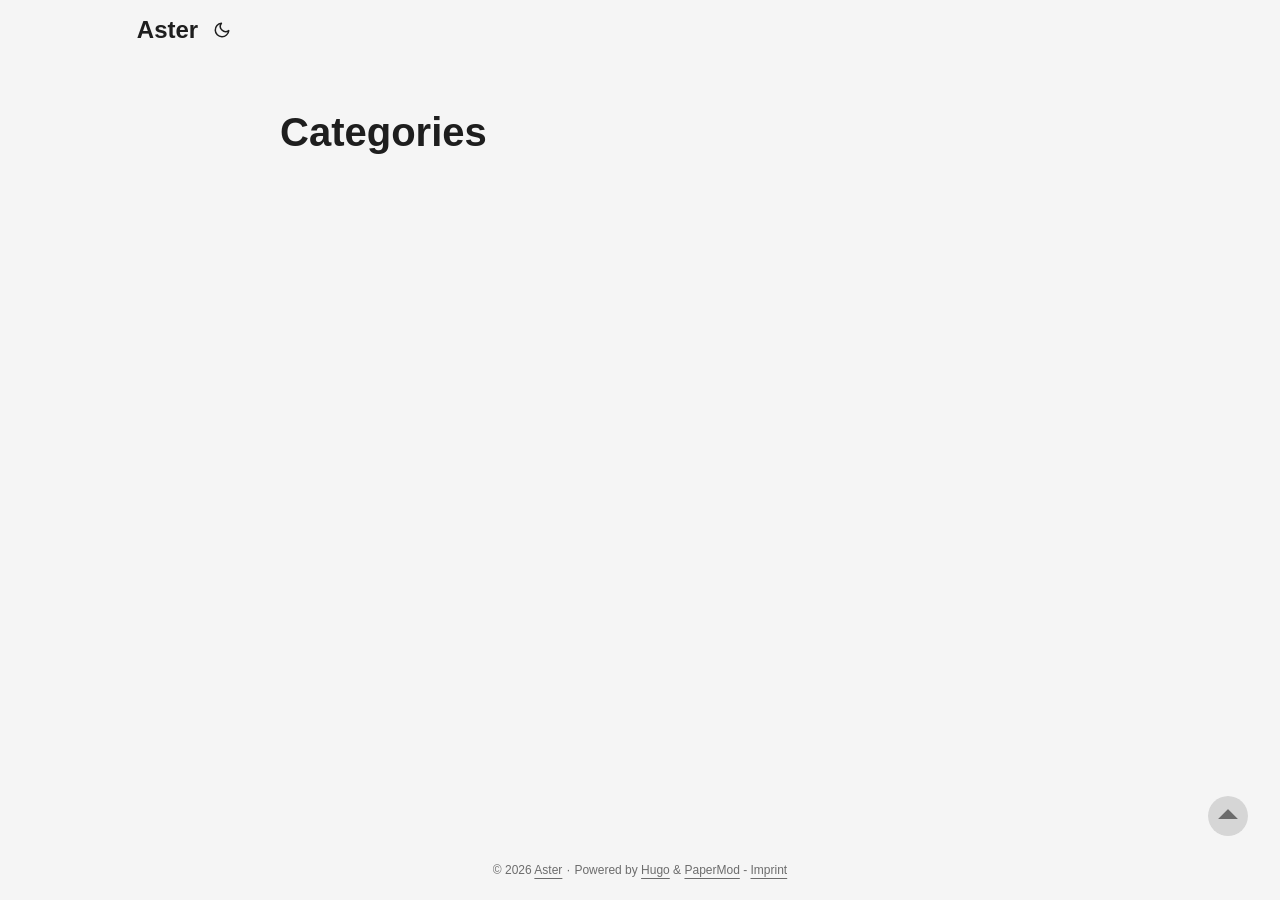
==== categories/index.html @ 7428ec84 "added initial website version" ====
<!doctype html><html lang=en dir=auto data-theme=auto><head><meta charset=utf-8><meta http-equiv=X-UA-Compatible content="IE=edge"><meta name=viewport content="width=device-width,initial-scale=1,shrink-to-fit=no"><meta name=robots content="index, follow"><title>Categories | Aster</title><meta name=keywords content><meta name=description content="Aster Project Website"><meta name=author content="Aster"><link rel=canonical href=https://aster-cca.github.io/categories/><link crossorigin=anonymous href=/assets/css/stylesheet.77eca5330b005abb6e3da10e1d7345abbcf5c69ec44006e632e414b5cfe2cf95.css integrity="sha256-d+ylMwsAWrtuPaEOHXNFq7z1xp7EQAbmMuQUtc/iz5U=" rel="preload stylesheet" as=style><link rel=icon href=https://aster-cca.github.io/%3Clink%20/%20abs%20url%3E><link rel=icon type=image/png sizes=16x16 href=https://aster-cca.github.io/%3Clink%20/%20abs%20url%3E><link rel=icon type=image/png sizes=32x32 href=https://aster-cca.github.io/%3Clink%20/%20abs%20url%3E><link rel=apple-touch-icon href=https://aster-cca.github.io/%3Clink%20/%20abs%20url%3E><link rel=mask-icon href=https://aster-cca.github.io/%3Clink%20/%20abs%20url%3E><meta name=theme-color content="#2e2e33"><meta name=msapplication-TileColor content="#2e2e33"><link rel=alternate type=application/rss+xml href=https://aster-cca.github.io/categories/index.xml title=rss><link rel=alternate hreflang=en href=https://aster-cca.github.io/categories/><noscript><style>#theme-toggle,.top-link{display:none}</style><style>@media(prefers-color-scheme:dark){:root{--theme:rgb(29, 30, 32);--entry:rgb(46, 46, 51);--primary:rgb(218, 218, 219);--secondary:rgb(155, 156, 157);--tertiary:rgb(65, 66, 68);--content:rgb(196, 196, 197);--code-block-bg:rgb(46, 46, 51);--code-bg:rgb(55, 56, 62);--border:rgb(51, 51, 51);color-scheme:dark}.list{background:var(--theme)}.toc{background:var(--entry)}}</style></noscript><script>localStorage.getItem("pref-theme")==="dark"?document.querySelector("html").dataset.theme="dark":localStorage.getItem("pref-theme")==="light"?document.querySelector("html").dataset.theme="light":window.matchMedia("(prefers-color-scheme: dark)").matches?document.querySelector("html").dataset.theme="dark":document.querySelector("html").dataset.theme="light"</script><meta property="og:url" content="https://aster-cca.github.io/categories/"><meta property="og:site_name" content="Aster"><meta property="og:title" content="Categories"><meta property="og:description" content="Aster Project Website"><meta property="og:locale" content="en_us"><meta property="og:type" content="website"><meta property="og:image" content="https://aster-cca.github.io/aster_logo.png"><meta name=twitter:card content="summary_large_image"><meta name=twitter:image content="https://aster-cca.github.io/aster_logo.png"><meta name=twitter:title content="Categories"><meta name=twitter:description content="Aster Project Website"></head><body class=list id=top><header class=header><nav class=header-nav><div class=logo><a href=https://aster-cca.github.io/ accesskey=h title="Aster (Alt + H)"><img src=https://aster-cca.github.io/apple-touch-icon.png alt aria-label=logo height=35>Aster</a><div class=logo-switches><button id=theme-toggle class=theme-toggle accesskey=t title="(Alt + T)" aria-label="Toggle theme">
<svg class="moon" width="18" height="18" viewBox="0 0 24 24" fill="none" stroke="currentColor" stroke-width="2" stroke-linecap="round" stroke-linejoin="round"><path d="M21 12.79A9 9 0 1111.21 3 7 7 0 0021 12.79z"/></svg>
<svg class="sun" width="18" height="18" viewBox="0 0 24 24" fill="none" stroke="currentColor" stroke-width="2" stroke-linecap="round" stroke-linejoin="round"><circle cx="12" cy="12" r="5"/><line x1="12" y1="1" x2="12" y2="3"/><line x1="12" y1="21" x2="12" y2="23"/><line x1="4.22" y1="4.22" x2="5.64" y2="5.64"/><line x1="18.36" y1="18.36" x2="19.78" y2="19.78"/><line x1="1" y1="12" x2="3" y2="12"/><line x1="21" y1="12" x2="23" y2="12"/><line x1="4.22" y1="19.78" x2="5.64" y2="18.36"/><line x1="18.36" y1="5.64" x2="19.78" y2="4.22"/></svg></button></div></div><ul id=menu class=menu><li><a href=https://aster-cca.github.io/ title><span></span></a></li></ul></nav></header><main class=main><header class=page-header><h1>Categories</h1></header><ul class=terms-tags></ul></main><footer class=footer><span>&copy; 2026 <a href=https://aster-cca.github.io/>Aster</a></span> ·
<span>Powered by
<a href=https://gohugo.io/ rel="noopener noreferrer" target=_blank>Hugo</a> &
<a href=https://github.com/adityatelange/hugo-PaperMod/ rel=noopener target=_blank>PaperMod</a> -
<a href=/imprint/ rel=noopener>Imprint</a></span></footer><a href=#top aria-label="go to top" title="Go to Top (Alt + G)" class=top-link id=top-link accesskey=g><svg viewBox="0 0 12 6" fill="currentColor"><path d="M12 6H0l6-6z"/></svg>
</a><script>let menu=document.getElementById("menu");menu&&(menu.scrollLeft=localStorage.getItem("menu-scroll-position"),menu.onscroll=function(){localStorage.setItem("menu-scroll-position",menu.scrollLeft)}),document.querySelectorAll('a[href^="#"]').forEach(e=>{e.addEventListener("click",function(e){e.preventDefault();var t=this.getAttribute("href").substr(1);window.matchMedia("(prefers-reduced-motion: reduce)").matches?document.querySelector(`[id='${decodeURIComponent(t)}']`).scrollIntoView():document.querySelector(`[id='${decodeURIComponent(t)}']`).scrollIntoView({behavior:"smooth"}),t==="top"?history.replaceState(null,null," "):history.pushState(null,null,`#${t}`)})})</script><script>var mybutton=document.getElementById("top-link");window.onscroll=function(){document.body.scrollTop>800||document.documentElement.scrollTop>800?(mybutton.style.visibility="visible",mybutton.style.opacity="1"):(mybutton.style.visibility="hidden",mybutton.style.opacity="0")}</script><script>document.getElementById("theme-toggle").addEventListener("click",()=>{document.body.className.includes("dark")?(document.body.classList.remove("dark"),localStorage.setItem("pref-theme","light")):(document.body.classList.add("dark"),localStorage.setItem("pref-theme","dark"))})</script></body></html>
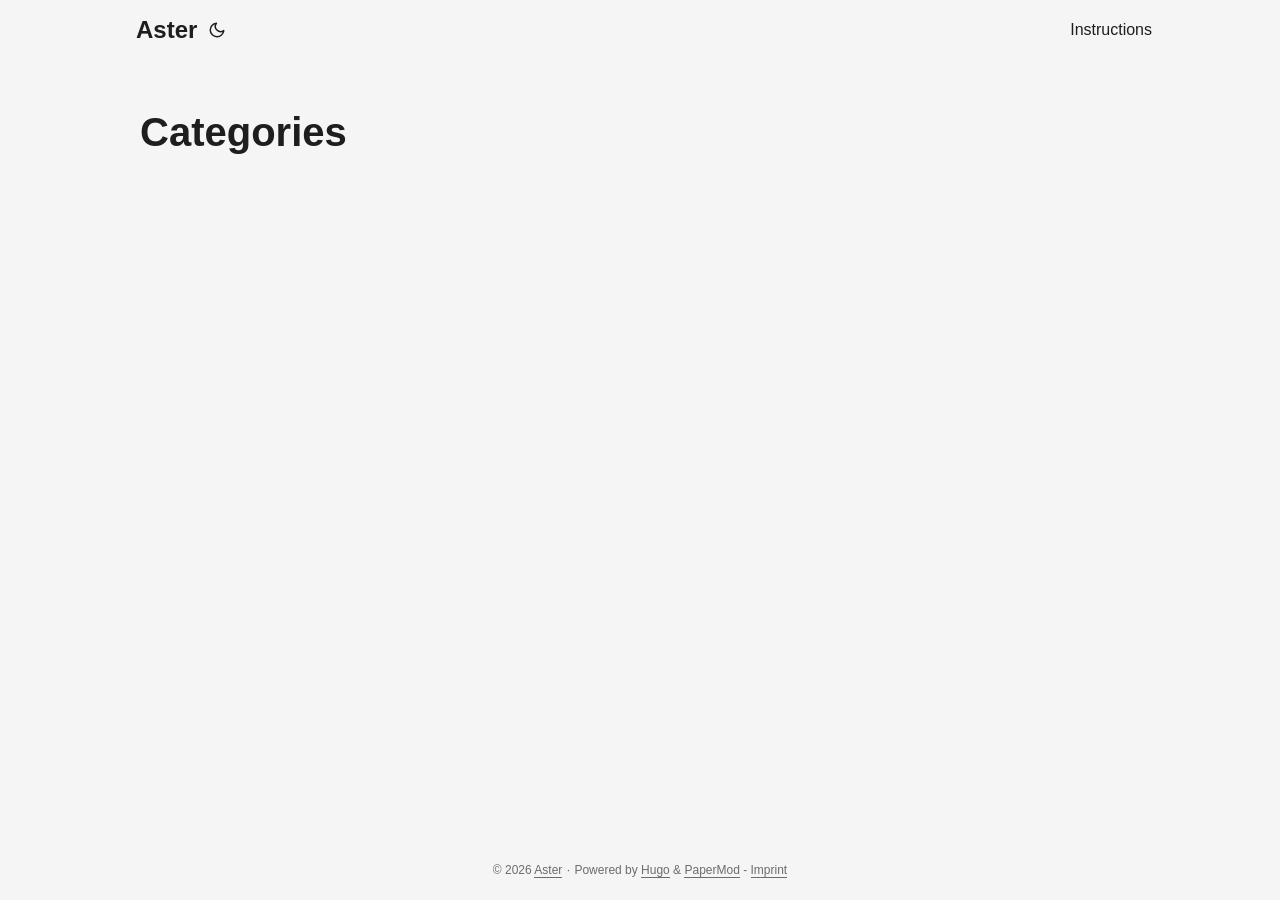
==== commit 6e18f0fd: "added instructions as embedded page" ====
--- a/categories/index.html
+++ b/categories/index.html
@@ -1,6 +1,6 @@
-<!doctype html><html lang=en dir=auto data-theme=auto><head><meta charset=utf-8><meta http-equiv=X-UA-Compatible content="IE=edge"><meta name=viewport content="width=device-width,initial-scale=1,shrink-to-fit=no"><meta name=robots content="index, follow"><title>Categories | Aster</title><meta name=keywords content><meta name=description content="Aster Project Website"><meta name=author content="Aster"><link rel=canonical href=https://aster-cca.github.io/categories/><link crossorigin=anonymous href=/assets/css/stylesheet.77eca5330b005abb6e3da10e1d7345abbcf5c69ec44006e632e414b5cfe2cf95.css integrity="sha256-d+ylMwsAWrtuPaEOHXNFq7z1xp7EQAbmMuQUtc/iz5U=" rel="preload stylesheet" as=style><link rel=icon href=https://aster-cca.github.io/%3Clink%20/%20abs%20url%3E><link rel=icon type=image/png sizes=16x16 href=https://aster-cca.github.io/%3Clink%20/%20abs%20url%3E><link rel=icon type=image/png sizes=32x32 href=https://aster-cca.github.io/%3Clink%20/%20abs%20url%3E><link rel=apple-touch-icon href=https://aster-cca.github.io/%3Clink%20/%20abs%20url%3E><link rel=mask-icon href=https://aster-cca.github.io/%3Clink%20/%20abs%20url%3E><meta name=theme-color content="#2e2e33"><meta name=msapplication-TileColor content="#2e2e33"><link rel=alternate type=application/rss+xml href=https://aster-cca.github.io/categories/index.xml title=rss><link rel=alternate hreflang=en href=https://aster-cca.github.io/categories/><noscript><style>#theme-toggle,.top-link{display:none}</style><style>@media(prefers-color-scheme:dark){:root{--theme:rgb(29, 30, 32);--entry:rgb(46, 46, 51);--primary:rgb(218, 218, 219);--secondary:rgb(155, 156, 157);--tertiary:rgb(65, 66, 68);--content:rgb(196, 196, 197);--code-block-bg:rgb(46, 46, 51);--code-bg:rgb(55, 56, 62);--border:rgb(51, 51, 51);color-scheme:dark}.list{background:var(--theme)}.toc{background:var(--entry)}}</style></noscript><script>localStorage.getItem("pref-theme")==="dark"?document.querySelector("html").dataset.theme="dark":localStorage.getItem("pref-theme")==="light"?document.querySelector("html").dataset.theme="light":window.matchMedia("(prefers-color-scheme: dark)").matches?document.querySelector("html").dataset.theme="dark":document.querySelector("html").dataset.theme="light"</script><meta property="og:url" content="https://aster-cca.github.io/categories/"><meta property="og:site_name" content="Aster"><meta property="og:title" content="Categories"><meta property="og:description" content="Aster Project Website"><meta property="og:locale" content="en_us"><meta property="og:type" content="website"><meta property="og:image" content="https://aster-cca.github.io/aster_logo.png"><meta name=twitter:card content="summary_large_image"><meta name=twitter:image content="https://aster-cca.github.io/aster_logo.png"><meta name=twitter:title content="Categories"><meta name=twitter:description content="Aster Project Website"></head><body class=list id=top><header class=header><nav class=header-nav><div class=logo><a href=https://aster-cca.github.io/ accesskey=h title="Aster (Alt + H)"><img src=https://aster-cca.github.io/apple-touch-icon.png alt aria-label=logo height=35>Aster</a><div class=logo-switches><button id=theme-toggle class=theme-toggle accesskey=t title="(Alt + T)" aria-label="Toggle theme">
-<svg class="moon" width="18" height="18" viewBox="0 0 24 24" fill="none" stroke="currentColor" stroke-width="2" stroke-linecap="round" stroke-linejoin="round"><path d="M21 12.79A9 9 0 1111.21 3 7 7 0 0021 12.79z"/></svg>
-<svg class="sun" width="18" height="18" viewBox="0 0 24 24" fill="none" stroke="currentColor" stroke-width="2" stroke-linecap="round" stroke-linejoin="round"><circle cx="12" cy="12" r="5"/><line x1="12" y1="1" x2="12" y2="3"/><line x1="12" y1="21" x2="12" y2="23"/><line x1="4.22" y1="4.22" x2="5.64" y2="5.64"/><line x1="18.36" y1="18.36" x2="19.78" y2="19.78"/><line x1="1" y1="12" x2="3" y2="12"/><line x1="21" y1="12" x2="23" y2="12"/><line x1="4.22" y1="19.78" x2="5.64" y2="18.36"/><line x1="18.36" y1="5.64" x2="19.78" y2="4.22"/></svg></button></div></div><ul id=menu class=menu><li><a href=https://aster-cca.github.io/ title><span></span></a></li></ul></nav></header><main class=main><header class=page-header><h1>Categories</h1></header><ul class=terms-tags></ul></main><footer class=footer><span>&copy; 2026 <a href=https://aster-cca.github.io/>Aster</a></span> ·
+<!doctype html><html lang=en dir=auto><head><meta charset=utf-8><meta http-equiv=X-UA-Compatible content="IE=edge"><meta name=viewport content="width=device-width,initial-scale=1,shrink-to-fit=no"><meta name=robots content="index, follow"><title>Categories | Aster</title><meta name=keywords content><meta name=description content="Aster Project Website"><meta name=author content="Aster"><link rel=canonical href=https://aster-cca.github.io/categories/><link crossorigin=anonymous href=/assets/css/stylesheet.3bac37f7851f51e00cad5f4241f531893d4fec14c3e07febe7393dc23ed92cf5.css integrity="sha256-O6w394UfUeAMrV9CQfUxiT1P7BTD4H/r5zk9wj7ZLPU=" rel="preload stylesheet" as=style><link rel=icon href=https://aster-cca.github.io/%3Clink%20/%20abs%20url%3E><link rel=icon type=image/png sizes=16x16 href=https://aster-cca.github.io/%3Clink%20/%20abs%20url%3E><link rel=icon type=image/png sizes=32x32 href=https://aster-cca.github.io/%3Clink%20/%20abs%20url%3E><link rel=apple-touch-icon href=https://aster-cca.github.io/%3Clink%20/%20abs%20url%3E><link rel=mask-icon href=https://aster-cca.github.io/%3Clink%20/%20abs%20url%3E><meta name=theme-color content="#2e2e33"><meta name=msapplication-TileColor content="#2e2e33"><link rel=alternate type=application/rss+xml href=https://aster-cca.github.io/categories/index.xml><link rel=alternate hreflang=en href=https://aster-cca.github.io/categories/><noscript><style>#theme-toggle,.top-link{display:none}</style><style>@media(prefers-color-scheme:dark){:root{--theme:rgb(29, 30, 32);--entry:rgb(46, 46, 51);--primary:rgb(218, 218, 219);--secondary:rgb(155, 156, 157);--tertiary:rgb(65, 66, 68);--content:rgb(196, 196, 197);--code-block-bg:rgb(46, 46, 51);--code-bg:rgb(55, 56, 62);--border:rgb(51, 51, 51)}.list{background:var(--theme)}.list:not(.dark)::-webkit-scrollbar-track{background:0 0}.list:not(.dark)::-webkit-scrollbar-thumb{border-color:var(--theme)}}</style></noscript><meta property="og:title" content="Categories"><meta property="og:description" content="Aster Project Website"><meta property="og:type" content="website"><meta property="og:url" content="https://aster-cca.github.io/categories/"><meta property="og:image" content="https://aster-cca.github.io/aster_logo.png"><meta property="og:site_name" content="Aster"><meta name=twitter:card content="summary_large_image"><meta name=twitter:image content="https://aster-cca.github.io/aster_logo.png"><meta name=twitter:title content="Categories"><meta name=twitter:description content="Aster Project Website"></head><body class=list id=top><script>localStorage.getItem("pref-theme")==="dark"?document.body.classList.add("dark"):localStorage.getItem("pref-theme")==="light"?document.body.classList.remove("dark"):window.matchMedia("(prefers-color-scheme: dark)").matches&&document.body.classList.add("dark")</script><header class=header><nav class=nav><div class=logo><a href=https://aster-cca.github.io/ accesskey=h title="Aster (Alt + H)"><img src=https://aster-cca.github.io/apple-touch-icon.png alt aria-label=logo height=35>Aster</a><div class=logo-switches><button id=theme-toggle accesskey=t title="(Alt + T)">
+<svg id="moon" width="24" height="18" viewBox="0 0 24 24" fill="none" stroke="currentColor" stroke-width="2" stroke-linecap="round" stroke-linejoin="round"><path d="M21 12.79A9 9 0 1111.21 3 7 7 0 0021 12.79z"/></svg>
+<svg id="sun" width="24" height="18" viewBox="0 0 24 24" fill="none" stroke="currentColor" stroke-width="2" stroke-linecap="round" stroke-linejoin="round"><circle cx="12" cy="12" r="5"/><line x1="12" y1="1" x2="12" y2="3"/><line x1="12" y1="21" x2="12" y2="23"/><line x1="4.22" y1="4.22" x2="5.64" y2="5.64"/><line x1="18.36" y1="18.36" x2="19.78" y2="19.78"/><line x1="1" y1="12" x2="3" y2="12"/><line x1="21" y1="12" x2="23" y2="12"/><line x1="4.22" y1="19.78" x2="5.64" y2="18.36"/><line x1="18.36" y1="5.64" x2="19.78" y2="4.22"/></svg></button></div></div><ul id=menu><li><a href=https://aster-cca.github.io/ title><span></span></a></li><li><a href=https://aster-cca.github.io/instructions/ title=Instructions><span>Instructions</span></a></li></ul></nav></header><main class=main><header class=page-header><h1>Categories</h1></header><ul class=terms-tags></ul></main><footer class=footer><span>&copy; 2026 <a href=https://aster-cca.github.io/>Aster</a></span> ·
 <span>Powered by
 <a href=https://gohugo.io/ rel="noopener noreferrer" target=_blank>Hugo</a> &
 <a href=https://github.com/adityatelange/hugo-PaperMod/ rel=noopener target=_blank>PaperMod</a> -
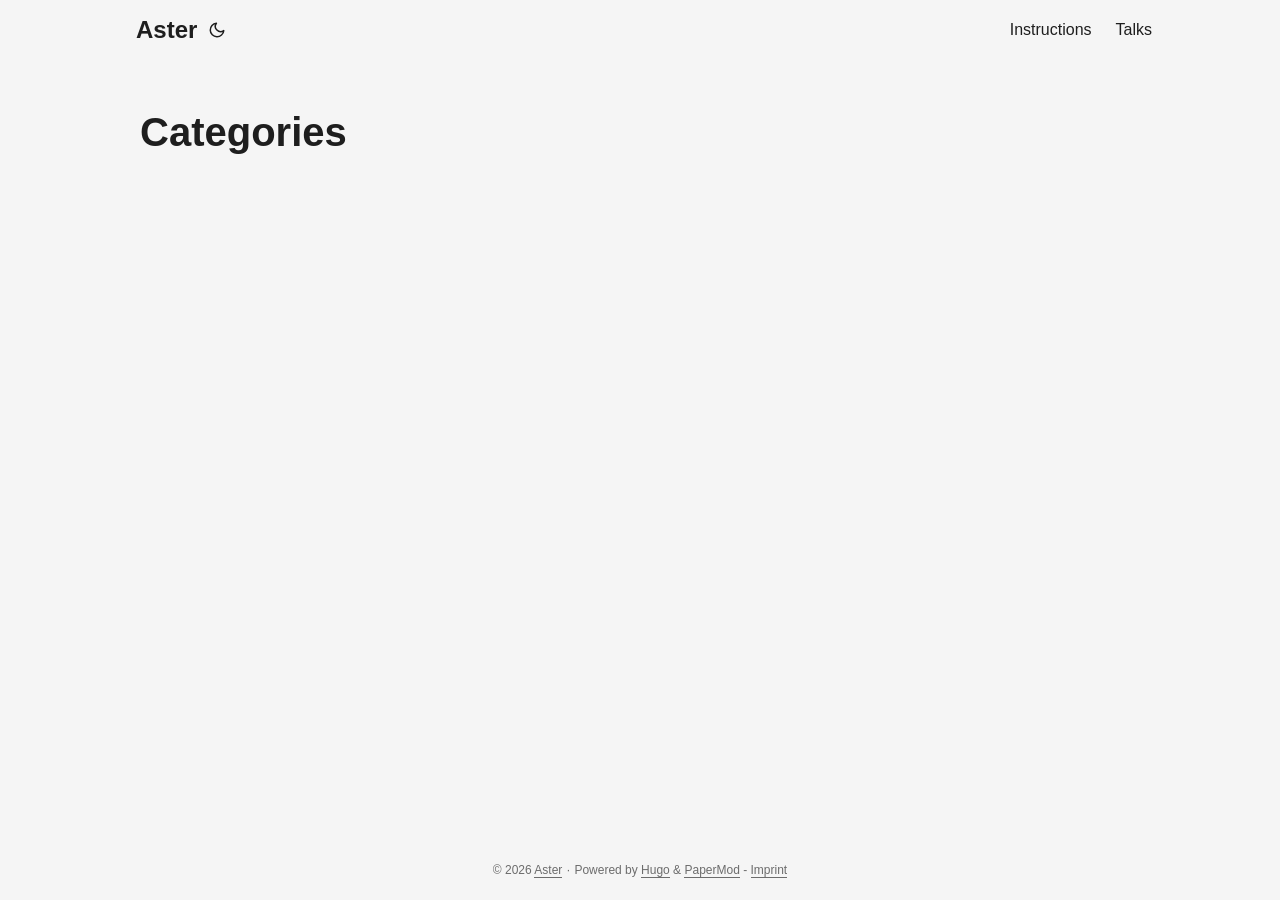
==== commit a07dc05c: "added mobisys talk" ====
--- a/categories/index.html
+++ b/categories/index.html
@@ -1,6 +1,6 @@
 <!doctype html><html lang=en dir=auto><head><meta charset=utf-8><meta http-equiv=X-UA-Compatible content="IE=edge"><meta name=viewport content="width=device-width,initial-scale=1,shrink-to-fit=no"><meta name=robots content="index, follow"><title>Categories | Aster</title><meta name=keywords content><meta name=description content="Aster Project Website"><meta name=author content="Aster"><link rel=canonical href=https://aster-cca.github.io/categories/><link crossorigin=anonymous href=/assets/css/stylesheet.3bac37f7851f51e00cad5f4241f531893d4fec14c3e07febe7393dc23ed92cf5.css integrity="sha256-O6w394UfUeAMrV9CQfUxiT1P7BTD4H/r5zk9wj7ZLPU=" rel="preload stylesheet" as=style><link rel=icon href=https://aster-cca.github.io/%3Clink%20/%20abs%20url%3E><link rel=icon type=image/png sizes=16x16 href=https://aster-cca.github.io/%3Clink%20/%20abs%20url%3E><link rel=icon type=image/png sizes=32x32 href=https://aster-cca.github.io/%3Clink%20/%20abs%20url%3E><link rel=apple-touch-icon href=https://aster-cca.github.io/%3Clink%20/%20abs%20url%3E><link rel=mask-icon href=https://aster-cca.github.io/%3Clink%20/%20abs%20url%3E><meta name=theme-color content="#2e2e33"><meta name=msapplication-TileColor content="#2e2e33"><link rel=alternate type=application/rss+xml href=https://aster-cca.github.io/categories/index.xml><link rel=alternate hreflang=en href=https://aster-cca.github.io/categories/><noscript><style>#theme-toggle,.top-link{display:none}</style><style>@media(prefers-color-scheme:dark){:root{--theme:rgb(29, 30, 32);--entry:rgb(46, 46, 51);--primary:rgb(218, 218, 219);--secondary:rgb(155, 156, 157);--tertiary:rgb(65, 66, 68);--content:rgb(196, 196, 197);--code-block-bg:rgb(46, 46, 51);--code-bg:rgb(55, 56, 62);--border:rgb(51, 51, 51)}.list{background:var(--theme)}.list:not(.dark)::-webkit-scrollbar-track{background:0 0}.list:not(.dark)::-webkit-scrollbar-thumb{border-color:var(--theme)}}</style></noscript><meta property="og:title" content="Categories"><meta property="og:description" content="Aster Project Website"><meta property="og:type" content="website"><meta property="og:url" content="https://aster-cca.github.io/categories/"><meta property="og:image" content="https://aster-cca.github.io/aster_logo.png"><meta property="og:site_name" content="Aster"><meta name=twitter:card content="summary_large_image"><meta name=twitter:image content="https://aster-cca.github.io/aster_logo.png"><meta name=twitter:title content="Categories"><meta name=twitter:description content="Aster Project Website"></head><body class=list id=top><script>localStorage.getItem("pref-theme")==="dark"?document.body.classList.add("dark"):localStorage.getItem("pref-theme")==="light"?document.body.classList.remove("dark"):window.matchMedia("(prefers-color-scheme: dark)").matches&&document.body.classList.add("dark")</script><header class=header><nav class=nav><div class=logo><a href=https://aster-cca.github.io/ accesskey=h title="Aster (Alt + H)"><img src=https://aster-cca.github.io/apple-touch-icon.png alt aria-label=logo height=35>Aster</a><div class=logo-switches><button id=theme-toggle accesskey=t title="(Alt + T)">
 <svg id="moon" width="24" height="18" viewBox="0 0 24 24" fill="none" stroke="currentColor" stroke-width="2" stroke-linecap="round" stroke-linejoin="round"><path d="M21 12.79A9 9 0 1111.21 3 7 7 0 0021 12.79z"/></svg>
-<svg id="sun" width="24" height="18" viewBox="0 0 24 24" fill="none" stroke="currentColor" stroke-width="2" stroke-linecap="round" stroke-linejoin="round"><circle cx="12" cy="12" r="5"/><line x1="12" y1="1" x2="12" y2="3"/><line x1="12" y1="21" x2="12" y2="23"/><line x1="4.22" y1="4.22" x2="5.64" y2="5.64"/><line x1="18.36" y1="18.36" x2="19.78" y2="19.78"/><line x1="1" y1="12" x2="3" y2="12"/><line x1="21" y1="12" x2="23" y2="12"/><line x1="4.22" y1="19.78" x2="5.64" y2="18.36"/><line x1="18.36" y1="5.64" x2="19.78" y2="4.22"/></svg></button></div></div><ul id=menu><li><a href=https://aster-cca.github.io/ title><span></span></a></li><li><a href=https://aster-cca.github.io/instructions/ title=Instructions><span>Instructions</span></a></li></ul></nav></header><main class=main><header class=page-header><h1>Categories</h1></header><ul class=terms-tags></ul></main><footer class=footer><span>&copy; 2026 <a href=https://aster-cca.github.io/>Aster</a></span> ·
+<svg id="sun" width="24" height="18" viewBox="0 0 24 24" fill="none" stroke="currentColor" stroke-width="2" stroke-linecap="round" stroke-linejoin="round"><circle cx="12" cy="12" r="5"/><line x1="12" y1="1" x2="12" y2="3"/><line x1="12" y1="21" x2="12" y2="23"/><line x1="4.22" y1="4.22" x2="5.64" y2="5.64"/><line x1="18.36" y1="18.36" x2="19.78" y2="19.78"/><line x1="1" y1="12" x2="3" y2="12"/><line x1="21" y1="12" x2="23" y2="12"/><line x1="4.22" y1="19.78" x2="5.64" y2="18.36"/><line x1="18.36" y1="5.64" x2="19.78" y2="4.22"/></svg></button></div></div><ul id=menu><li><a href=https://aster-cca.github.io/ title><span></span></a></li><li><a href=https://aster-cca.github.io/instructions/ title=Instructions><span>Instructions</span></a></li><li><a href=https://aster-cca.github.io/talks/ title=Talks><span>Talks</span></a></li></ul></nav></header><main class=main><header class=page-header><h1>Categories</h1></header><ul class=terms-tags></ul></main><footer class=footer><span>&copy; 2026 <a href=https://aster-cca.github.io/>Aster</a></span> ·
 <span>Powered by
 <a href=https://gohugo.io/ rel="noopener noreferrer" target=_blank>Hugo</a> &
 <a href=https://github.com/adityatelange/hugo-PaperMod/ rel=noopener target=_blank>PaperMod</a> -
